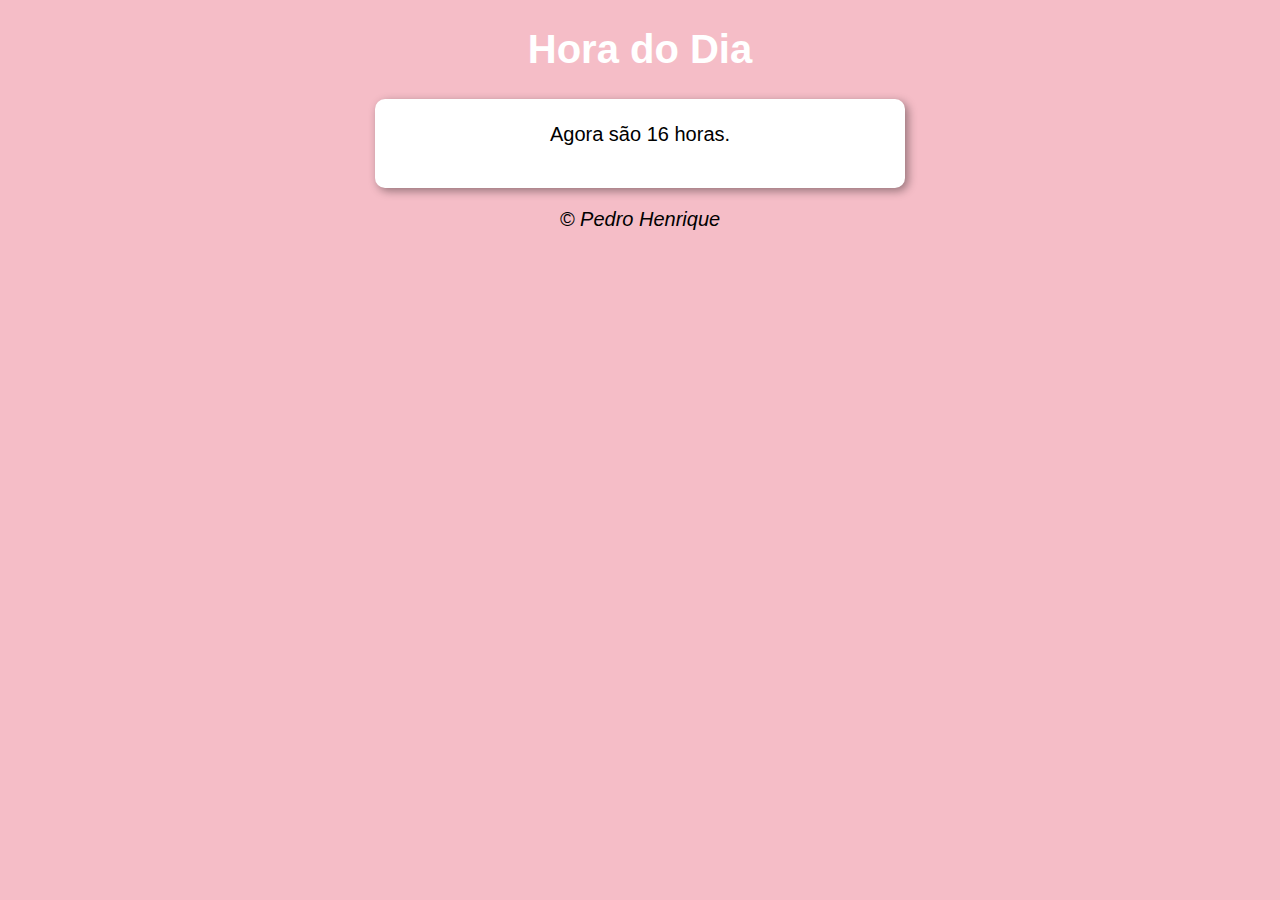
==== Codigo Hora/hora.html @ d37e18fc "1.0" ====
<!DOCTYPE html>
<html lang="pt-br">
<head>
  <meta charset="UTF-8">
  <meta http-equiv="X-UA-Compatible" content="IE=edge">
  <meta name="viewport" content="width=device-width, initial-scale=1.0">
  <title>Hora do Dia</title>
  <link rel="stylesheet" href="estilo.css">
</head>
<body onload="carregar()">
    <header>
        <h1> Hora do Dia</h1>
    </header>
    <section>
        <div id="msg">
            Horas
        </div>
        <div id="img">
        </div>
    </section>
    <footer>
        <p>&copy; Pedro Henrique</p>
    </footer>
    <script src="script.js"></script>
</body>
</html>
---- Codigo Hora/estilo.css ----
body {
    background: rgb(245, 189, 199);
    font: normal 15pt Arial;
}

header {
    color: white;
    text-align: center;
}

section {
    background: white;
    border-radius: 10px;
    padding: 15px;
    width: 500px;
    margin: auto;
    box-shadow: 3px 3px 10px rgba(0, 0, 0, 0.397);
}

div {
    text-align: center;
    padding: 9px;
}

footer{
    color: black;
    text-align: center;
    font-style: italic;

}
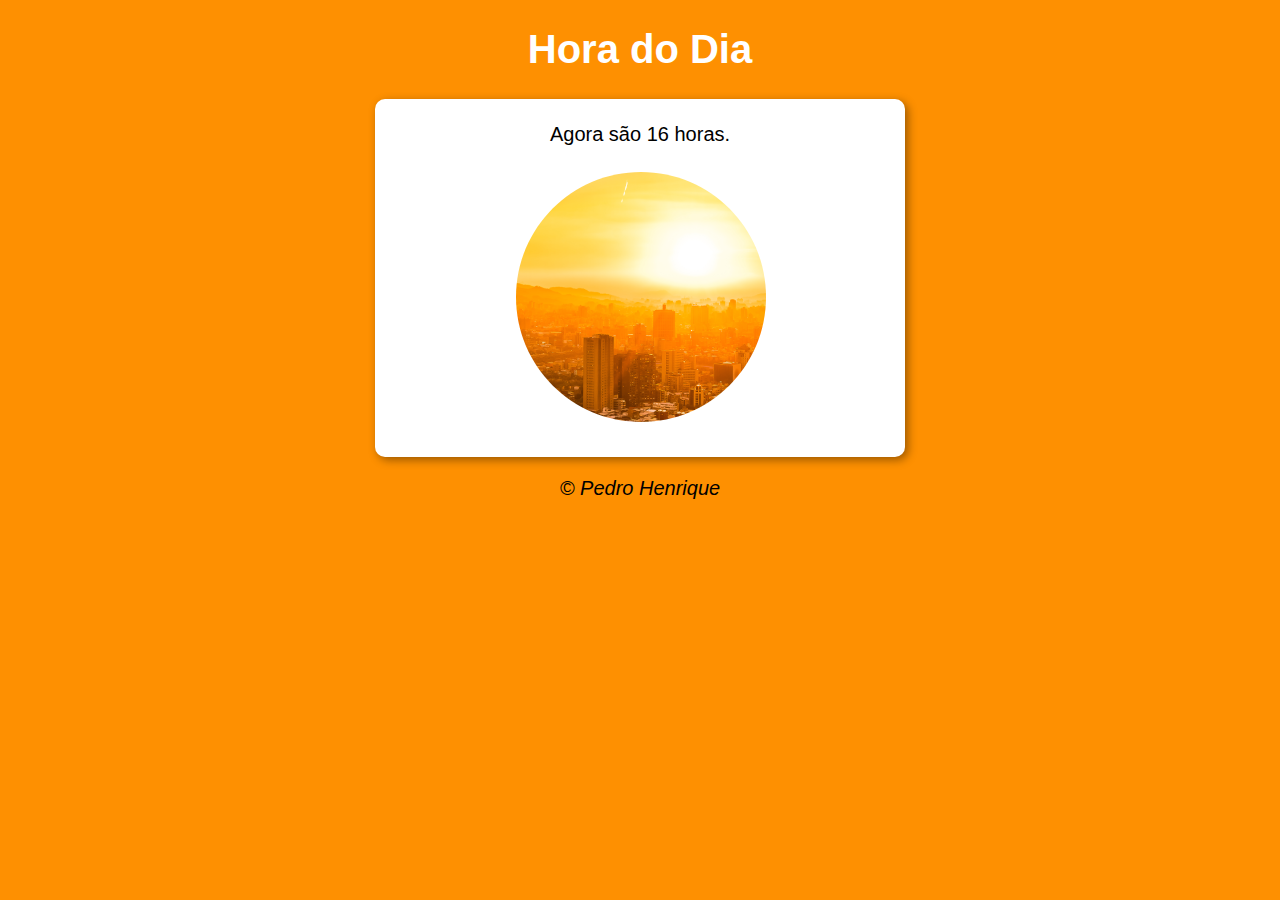
==== commit 7ea15f5c: "Finalização" ====
--- a/Codigo Hora/hora.html
+++ b/Codigo Hora/hora.html
@@ -13,9 +13,10 @@
     </header>
     <section>
         <div id="msg">
-            Horas
+            Horas do Dia
         </div>
-        <div id="img">
+        <div id="foto">
+            <img id ="imagem" src="FotosHora/FotoManha.png" alt="">
         </div>
     </section>
     <footer>
